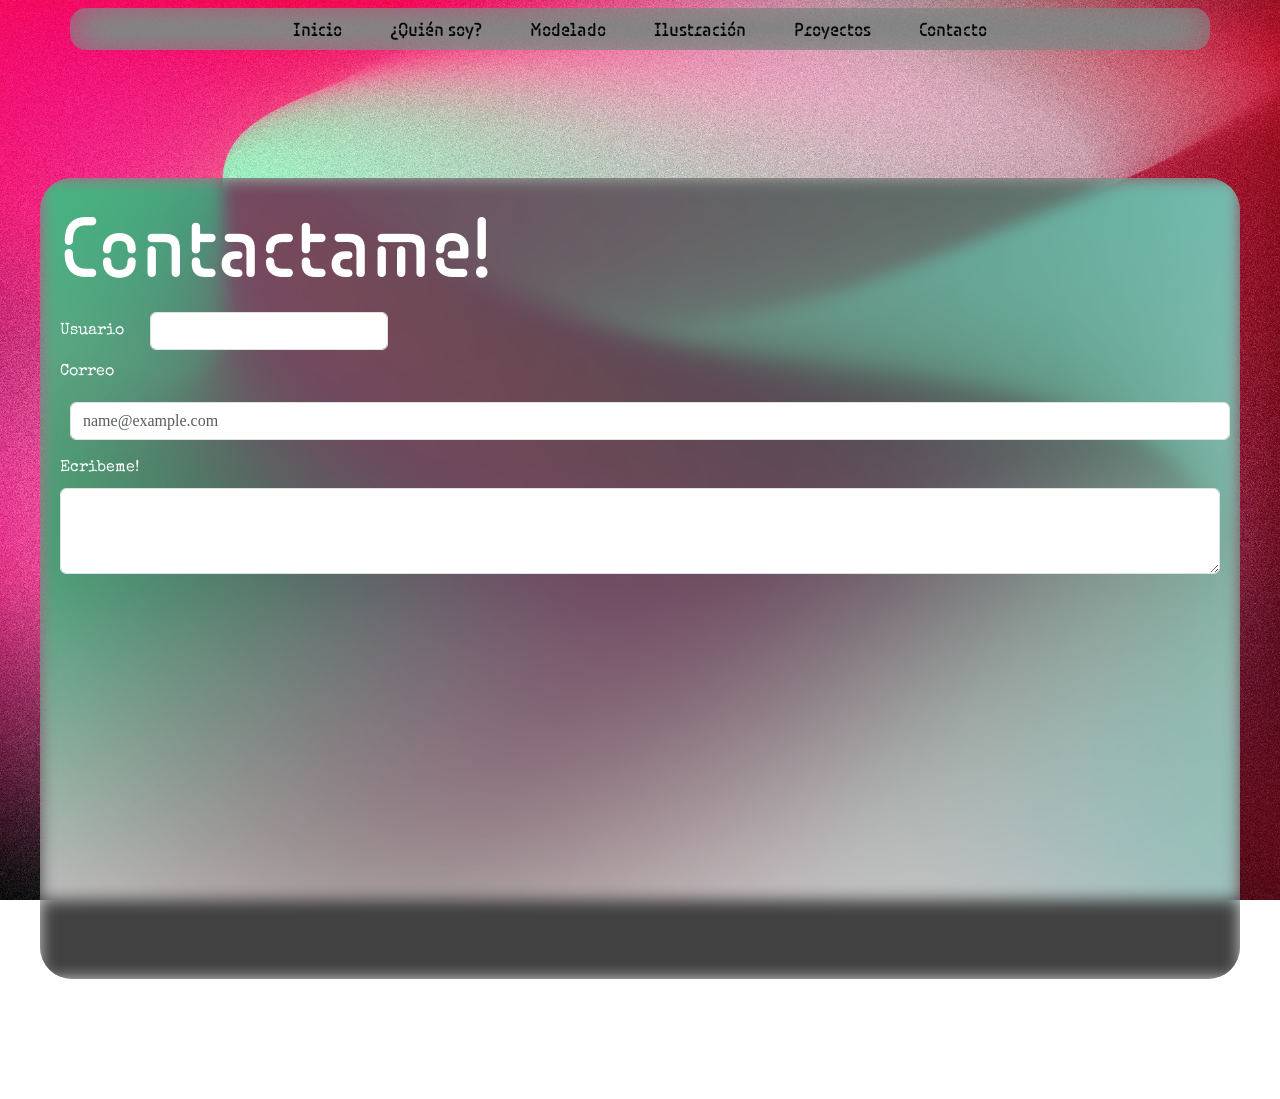
==== contact.html @ 4c03a9b4 "Primer commit Minnor changes" ====
<!DOCTYPE html>
<html lang="es">
<head>
    <meta charset="UTF-8">
    <meta name="viewport" content="width=device-width, initial-scale=1.0">
    
    <meta name="author" content="Brandon Xavier Marquez Pachuca">
    <meta name="copyright" content="binboro_">
    <meta name="description" content="Contacto">

    <link rel="stylesheet" href="css/bootstrap.min.css">
    <link rel="stylesheet" href="css/estilos.css">
    <link rel="shortcut icon" href="icons/favicon.ico" type="image/x-icon">
    <link rel="icon" href="icons/IsotipoPibble.svg" type="image/svg+xml">
    <title>Contacto</title>
</head>
<body>
    <nav class="sticky-top container navbar navbar-expand-lg" id="nav">
        <div class="container-fluid rounded-4 px-2" id="navbar">
            <button class="navbar-toggler" type="button" data-bs-toggle="collapse" data-bs-target="#navbarNavAltMarkup" aria-controls="navbarNavAltMarkup" aria-expanded="false" aria-label="Toggle navigation">
                <span class="navbar-toggler-icon"></span>
            </button>
            <div class="collapse navbar-collapse" id="navbarNavAltMarkup">
                <div class="navbar-nav mx-auto text-center" id="nav-links">
                    <a class="nav-link px-3 px-lg-4" href="index.html#">Inicio</a>
                    <a class="nav-link px-3 px-lg-4" href="index.html##WhoIam">¿Quién soy?</a>
                    <a class="nav-link px-3 px-lg-4" href="index.html##Models">Modelado</a>
                    <a class="nav-link px-3 px-lg-4" href="index.html#Illustration">Ilustración</a>
                    <a class="nav-link px-3 px-lg-4" href="index.html#Proyectos">Proyectos</a>
                    <a class="nav-link px-3 px-lg-4" href="#">Contacto</a>
                </div>
            </div>
        </div>
    </nav>

    <section class="rounded-5" id="menu_contact">

        <article id="contact">
            <h2 class="titulo">Contactame!</h2>


            <div class="row g-3 align-items-center">
            <div class="col-auto">
                <label for="inputPassword6" class="col-form-label">Usuario</label>
            </div>
            <div class="col-auto">
                <input type="text" id="inputPassword6" class="form-control" aria-describedby="passwordHelpInline">
            </div>
            <div class="col-auto">
                <span id="passwordHelpInline" class="form-text text-light">
                </span>
            </div>
            </div>


            <div class="mb-3">
                <label for="exampleFormControlInput1" class="form-label">Correo</label>
                <input type="email" class="form-control" id="exampleFormControlInput1" placeholder="name@example.com">
            </div>

            <div class="mb-3">
                <label for="exampleFormControlTextarea1" class="form-label">Ecribeme!</label>
                <textarea class="form-control" id="exampleFormControlTextarea1" rows="3"></textarea>
            </div>


            <iframe class="rounded-4"  id="mapa" src="https://www.google.com/maps/embed?pb=!1m18!1m12!1m3!1d3726.7043390111694!2d-100.7609102247463!3d20.924211580699012!2m3!1f0!2f0!3f0!3m2!1i1024!2i768!4f13.1!3m3!1m2!1s0x842b5100265833c9%3A0x375680bf3e0271ce!2sPapu%20Landia!5e0!3m2!1ses-419!2smx!4v1793029356055!5m2!1ses-419!2smx" width="600" height="450" style="border:0;" allowfullscreen="" loading="lazy" referrerpolicy="strict-origin-when-cross-origin"></iframe>    </section>
    <script src="js/bootstrap.bundle.min.js"></script>

</body>
</html>
---- css/estilos.css ----
@font-face {
    font-family: "poppins";
    src: url(../fonts/Poppins-Light.ttf);
}
@font-face {
    font-family: "kola";
    src: url(../fonts/Kola-Regular.otf);
}
@font-face {
    font-family: "special";
    src: url(../fonts/SpecialElite-Regular.ttf);
}

html {
    font-size: 16px;
    scroll-behavior: smooth;
}

body {
    font-size: 1rem;
    font-family: 'special', cursive;
    background: #080808;
    color: #ffffff;
    background: url("../images/Fondo.webp") center fixed no-repeat;
    background-size: cover;
}

#inicio {
    height:85vh;
    background: transparent;
    padding-top: 60px;
}

#principal {
    font-family: 'kola', cursive;
    color: #ffffff;
    font-size: 5rem;
    text-shadow: 3px 3px 12px rgba(0, 0, 0, 0.8);
    margin-bottom: 0.2rem;
    line-height: 1;
}

.parrafo {
    font-size: 1.25rem;
    font-family: 'poppins', cursive;
    color: #ffffff;
    text-shadow: 2px 2px 8px rgba(0, 0, 0, 0.8);
}

#nav {
    z-index: 1000;
    width: 100%;
}

    #navbar {
        background-color: rgba(141, 141, 141, 0.35);
        backdrop-filter: blur(20px) invert(0.69);
    }

        .nav-link {
            color: #050505;
            font-family: 'kola', cursive;
            font-size: 1.1rem;
            transition: color 0.3s ease;
        }

        .nav-link:hover {
            color: #ffffff;
        }

#texto-bio {
    backdrop-filter: blur(12px);
    background-color: rgba(20, 20, 20, 0.65);
    box-shadow: 0 4px 20px rgba(0, 0, 0, 0.5);
}

#Models{
    background-color: rgba(141, 141, 141, 0.35);
    backdrop-filter: blur(8px) invert(0.9);
    padding: 20px;.
}

#Illustration {
    width: 100%;
    background-color: rgba(20, 20, 20, 0.65);
    box-shadow: 0 4px 20px rgba(0, 0, 0, 0.5);
    border-radius: 16px;
}

.carousel-item img {
    height: 450px;
    width: 100%;
    object-fit: cover;
    object-position: center;
}

#menu_contact{
        background-color: rgba(141, 141, 141, 0.35);
        backdrop-filter: blur(8px) invert(0.9);
        margin:120px 40px;
        padding: 20px;.
    }   
        #contacto{
            width: 50%;
            margin: 0 auto;
            border: 1px solid #ffffff86;
            padding: 25px;
            align-items: center;
        }
            input{
                width: 90%;
                padding: 12px;
                margin: 10px;
                font-size: 1.2rem;
                font-family: Chilanka, Cursive;
                color: #690ad6;
                border: none;
            }
            input:focus{
                outline: 0px;
                background-color: #690ad6;
                color: #fff;
            }
            input[type="submit"]{
                font-family: Bubbler, cursive;
                color: #fff;
                background-color: #690ad6 ;
                letter-spacing: 3px;
                width: 130px    ;
            }
            input[type="submit"]:hover{
                color: #690ad6;
                background-color: #fff ;
                cursor: pointer;
            }
        #mapa{
            margin-top: 60px;
            width: 100%;
            height: 300px;
        }
    .titulo{
        font-family: 'kola', cursive;
        font-size: 5rem;
    }
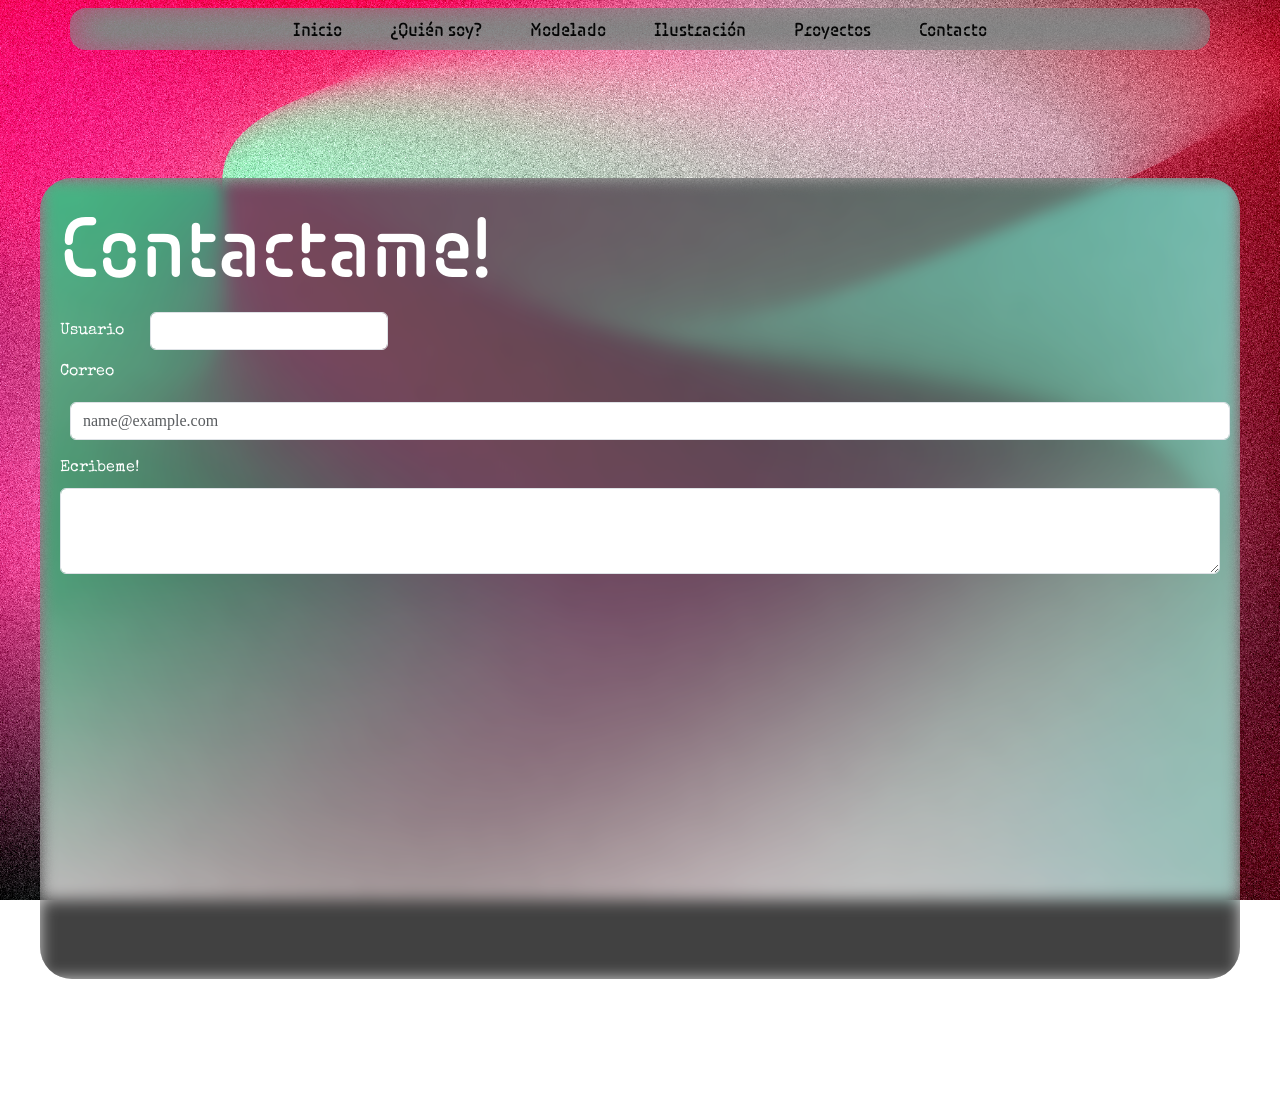
==== commit 59c5f6ed: "Sepa" ====
--- a/contact.html
+++ b/contact.html
@@ -23,8 +23,8 @@
             <div class="collapse navbar-collapse" id="navbarNavAltMarkup">
                 <div class="navbar-nav mx-auto text-center" id="nav-links">
                     <a class="nav-link px-3 px-lg-4" href="index.html#">Inicio</a>
-                    <a class="nav-link px-3 px-lg-4" href="index.html##WhoIam">¿Quién soy?</a>
-                    <a class="nav-link px-3 px-lg-4" href="index.html##Models">Modelado</a>
+                    <a class="nav-link px-3 px-lg-4" href="index.html#WhoIam">¿Quién soy?</a>
+                    <a class="nav-link px-3 px-lg-4" href="index.html#Models">Modelado</a>
                     <a class="nav-link px-3 px-lg-4" href="index.html#Illustration">Ilustración</a>
                     <a class="nav-link px-3 px-lg-4" href="index.html#Proyectos">Proyectos</a>
                     <a class="nav-link px-3 px-lg-4" href="#">Contacto</a>
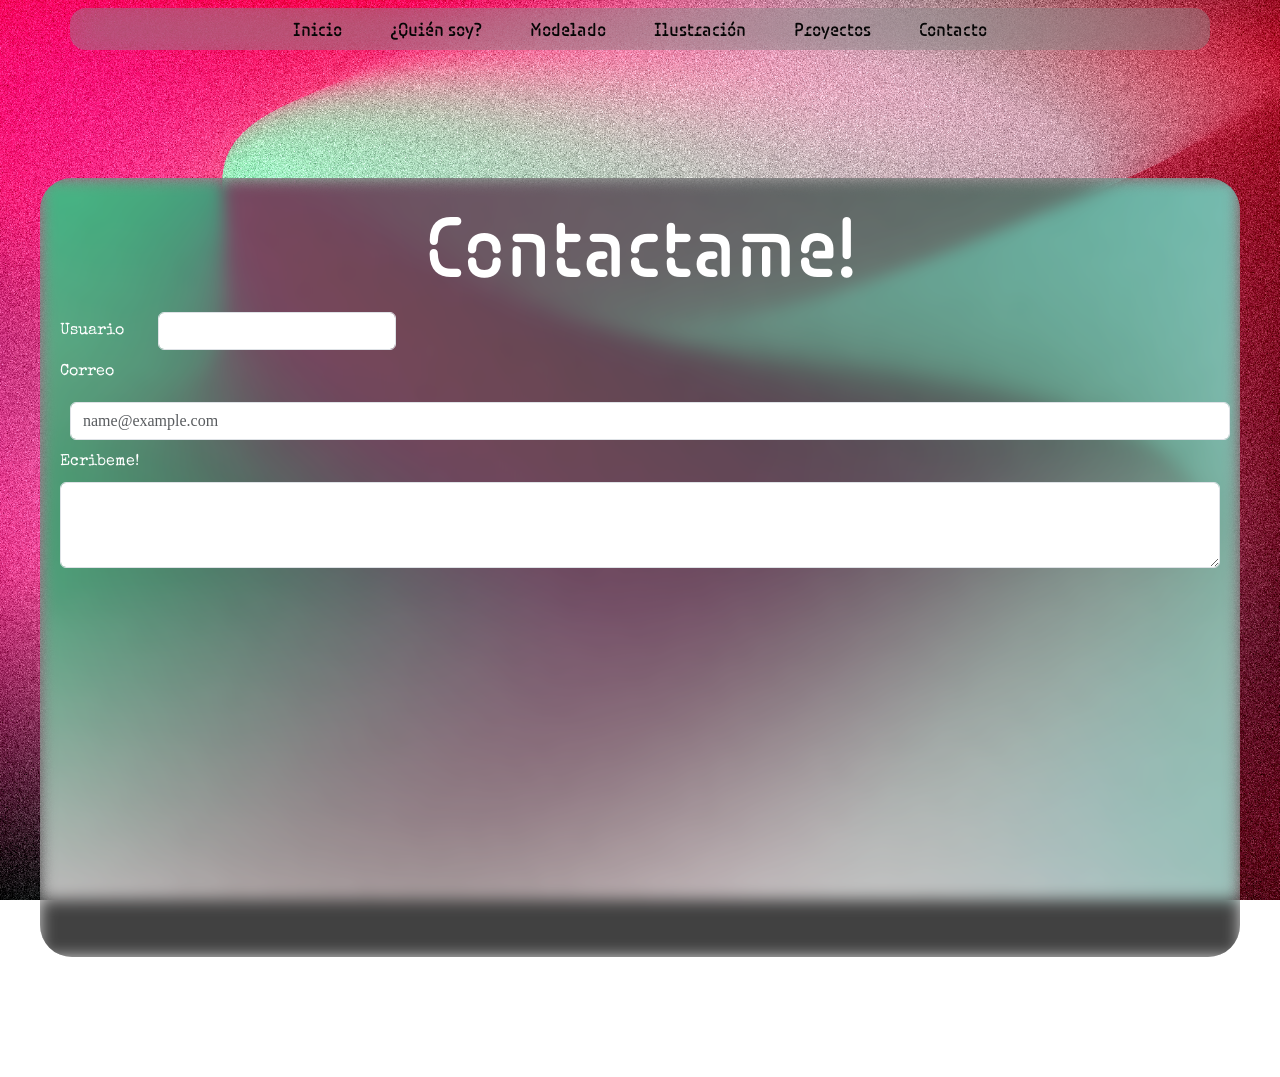
==== commit 90e80347: "Minnor changes again" ====
--- a/contact.html
+++ b/contact.html
@@ -36,10 +36,10 @@
     <section class="rounded-5" id="menu_contact">
 
         <article id="contact">
-            <h2 class="titulo">Contactame!</h2>
+            <h2 class=" text-center titulo">Contactame!</h2>
 
 
-            <div class="row g-3 align-items-center">
+            <div class="row align-items-center col-auto">
             <div class="col-auto">
                 <label for="inputPassword6" class="col-form-label">Usuario</label>
             </div>
@@ -53,12 +53,12 @@
             </div>
 
 
-            <div class="mb-3">
+            <div class="col-auto">
                 <label for="exampleFormControlInput1" class="form-label">Correo</label>
                 <input type="email" class="form-control" id="exampleFormControlInput1" placeholder="name@example.com">
             </div>
 
-            <div class="mb-3">
+            <div class="col-auto">
                 <label for="exampleFormControlTextarea1" class="form-label">Ecribeme!</label>
                 <textarea class="form-control" id="exampleFormControlTextarea1" rows="3"></textarea>
             </div>
--- a/css/estilos.css
+++ b/css/estilos.css
@@ -54,7 +54,7 @@
 
     #navbar {
         background-color: rgba(141, 141, 141, 0.35);
-        backdrop-filter: blur(20px) invert(0.69);
+        backdrop-filter: blur(20px) invert(0.2);
     }
 
         .nav-link {
@@ -83,6 +83,7 @@
 #Illustration {
     width: 100%;
     background-color: rgba(20, 20, 20, 0.65);
+    backdrop-filter: blur(8px);
     box-shadow: 0 4px 20px rgba(0, 0, 0, 0.5);
     border-radius: 16px;
 }
@@ -141,4 +142,7 @@
     .titulo{
         font-family: 'kola', cursive;
         font-size: 5rem;
-    }+    }
+#illustration img{
+    height: 200px;
+}
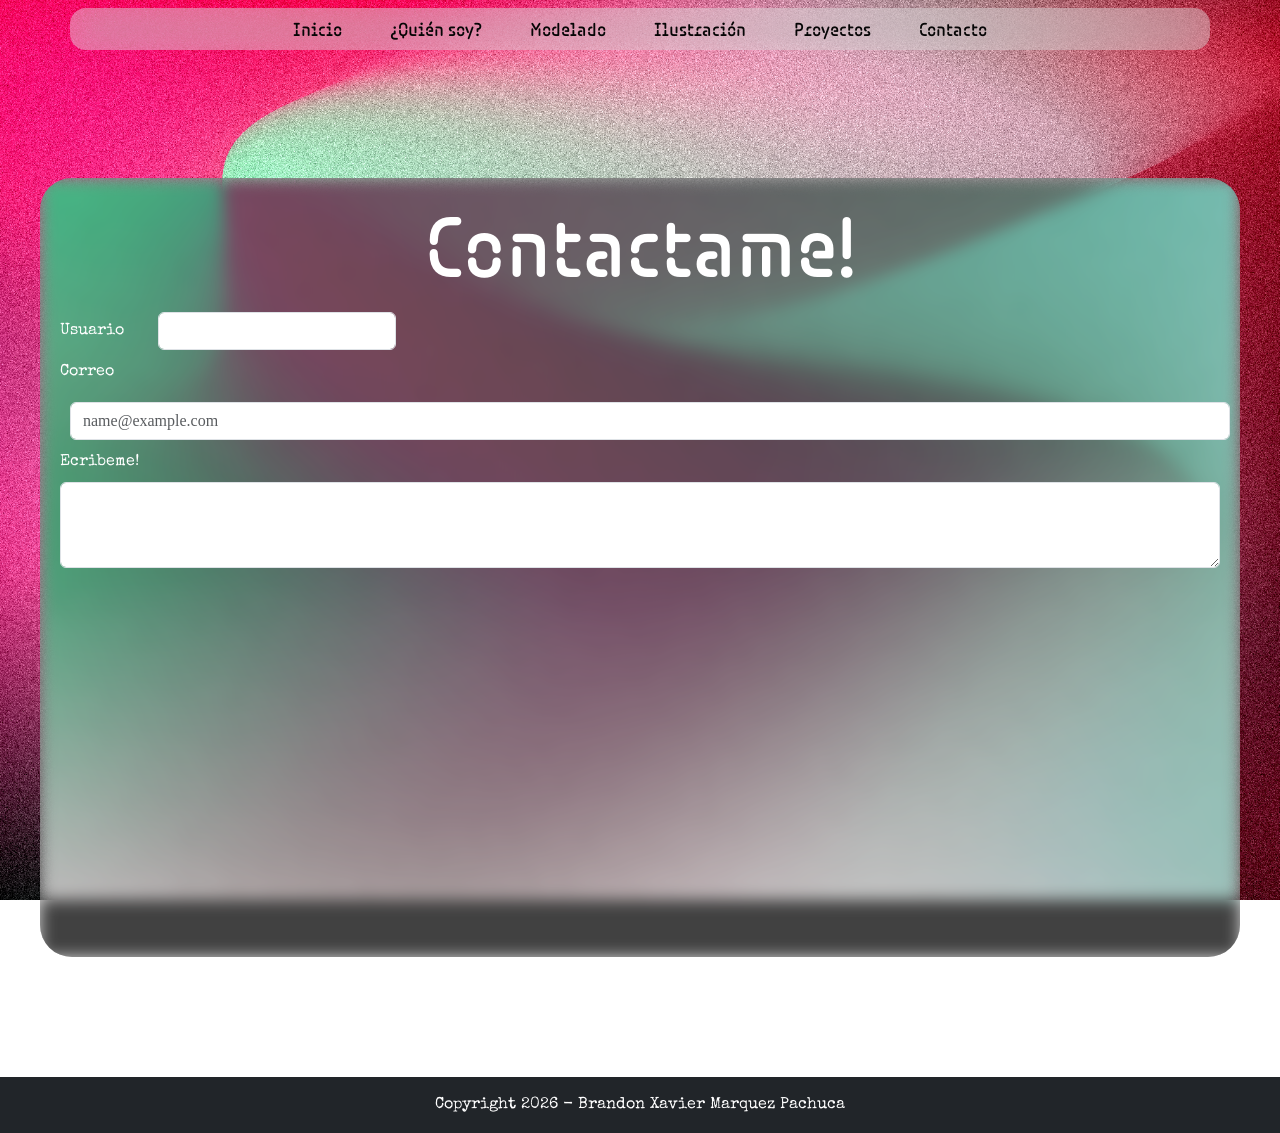
==== commit 48e04eee: "Minnor changes again and again" ====
--- a/contact.html
+++ b/contact.html
@@ -64,7 +64,14 @@
             </div>
 
 
+    
             <iframe class="rounded-4"  id="mapa" src="https://www.google.com/maps/embed?pb=!1m18!1m12!1m3!1d3726.7043390111694!2d-100.7609102247463!3d20.924211580699012!2m3!1f0!2f0!3f0!3m2!1i1024!2i768!4f13.1!3m3!1m2!1s0x842b5100265833c9%3A0x375680bf3e0271ce!2sPapu%20Landia!5e0!3m2!1ses-419!2smx!4v1793029356055!5m2!1ses-419!2smx" width="600" height="450" style="border:0;" allowfullscreen="" loading="lazy" referrerpolicy="strict-origin-when-cross-origin"></iframe>    </section>
+        </article>    
+    </section>
+    <footer class="container-fluid bg-dark text-white text-center">
+        <p class="py-3 mb-0">Copyright 2026 - Brandon Xavier Marquez Pachuca</p>
+    </footer>   
+
     <script src="js/bootstrap.bundle.min.js"></script>
 
 </body>
--- a/css/estilos.css
+++ b/css/estilos.css
@@ -53,7 +53,7 @@
 }
 
     #navbar {
-        background-color: rgba(141, 141, 141, 0.35);
+        background-color: rgba(250, 250, 250, 0.35);
         backdrop-filter: blur(20px) invert(0.2);
     }
 
